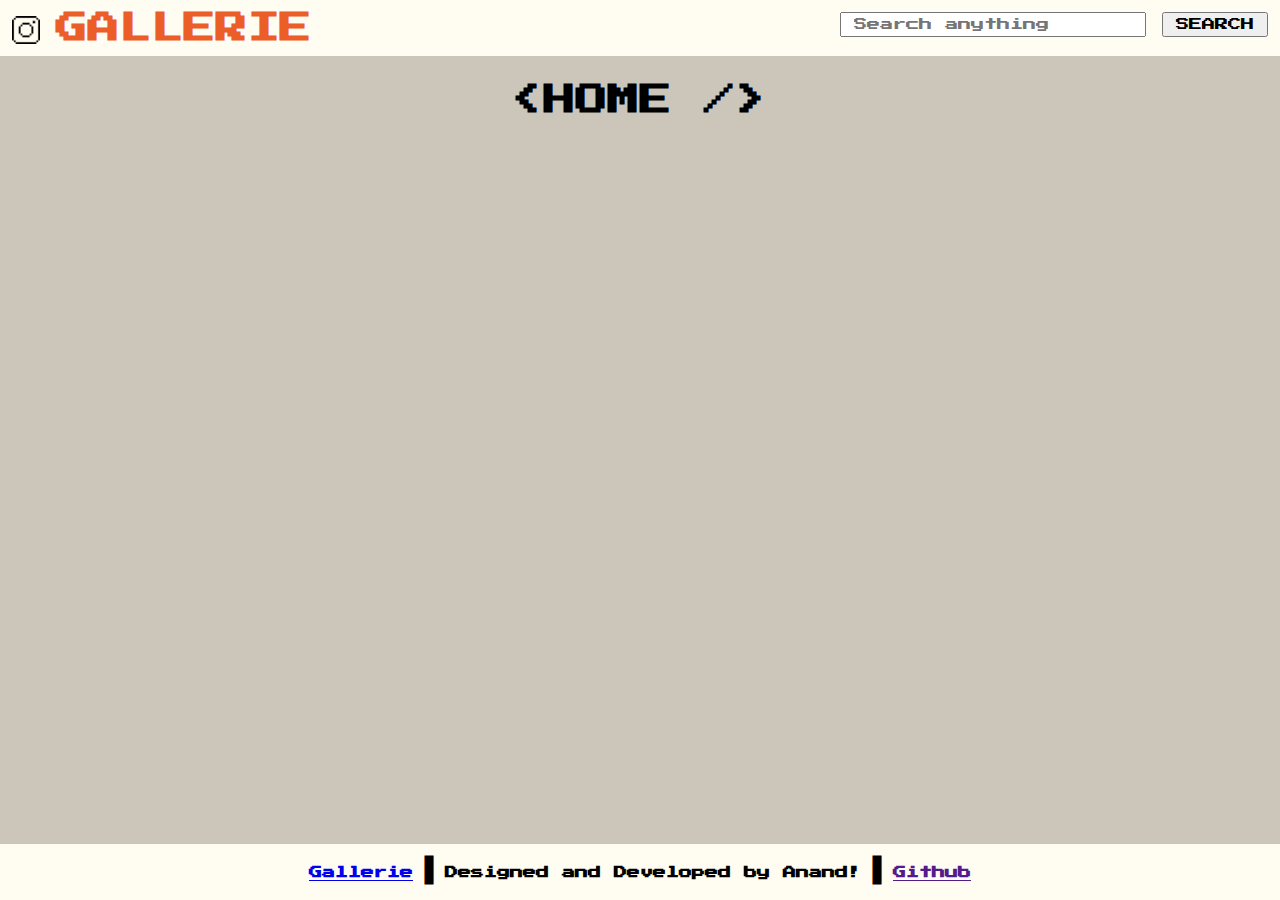
==== index.html @ 63654425 "first commit" ====
<!DOCTYPE html>
<html lang="en">
  <head>
    <meta charset="UTF-8"/>
    <meta http-equiv="X-UA-Compatible" content="IE=Edge"/>
    <meta name="viewport" content="width=device-width, initial-scale=1.0"/>
    <title>Gallerie | A Photo search App</title>

    <link rel="stylesheet" href="./common.css"/>
    <link rel="stylesheet" href="./index.css"/>
  </head>

  <body>

    <!-- Navigation Bar-->
    <nav>
      <a href="./"><img src="./logo.png" alt="Logo" class="logo"/></a>
      <a href="./">
        <h1 class="title">GALLERIE</h1>
      </a>
      <form action="./search.html" method="get">
        <input type="text" name="q" autocomplete="off" class="search" placeholder="Search anything"/>
        <input type="submit" value="SEARCH" class="search"/>
      </form>
    </nav>

    <!-- Main Section-->
    <section>
      <h1 class="heading">&lt;HOME /&gt;</h1>
      <div class="container" id="image_container"></div>
    </section>

    <!-- Footer of the page-->
    <footer>
      <a href="./">
        <h5>Gallerie</h5>
      </a>
      <h1>|</h1>
      <h5>Designed and Developed by Anand!</h5>
      <h1>|</h1>
      <a href="">
        <h5>Github</h5>
      </a>
    </footer>

    <script src="./common.js"></script>
    <script src="./index.js"></script>
  </body>
</html>
---- common.css ----
@import url('https://fonts.googleapis.com/css2?family=Press+Start+2P&display=swap');
@import './colors.css';

body, h1, h2, h3, h4, h5, h6, p {
  margin: 0px;
  padding: 0xp;
  font-family: 'Press Start 2P', cursive;
}

body {
  background-color: var(--light-brown);
  min-height: calc(100vh - 5rem);
  position: relative;
  padding-bottom: 5rem !important;
  display: inline-block;
  width: 100%;
}

nav {
  background-color: var(--light);

}

nav .title {
  padding: 0.75rem;
  padding-left: 0px;
  color: var(--orange);
  text-decoration: none;
  display: inline-block;
}

nav .logo {
  height: 1.75rem;
  margin-left: 0.75rem;
}

nav form {
  display: inline;
  float: right;
  padding-top: 0.75rem;
  padding-right: 0.75rem;
}

nav .search {
  font-family: 'Press Start 2P', cursive;
  padding: 0.25rem 0.75rem;
}

nav .search:focus {
  outline: none !important;
  border: 1px solid var(--orange);
}

.heading {
  text-align: center;
  margin: 1.75rem;
}

footer {
  position: absolute;
  bottom: 0px;
  background-color: var(--light);
  width: calc(100% - 1.5rem);
  padding: 0.75rem;
  display: flex;
  flex-wrap: wrap;
  justify-content: center;
  align-items: center;
}

@media screen and (max-width: 830px) {
  footer h1 {
    display: none;
  }
  footer {
    flex-direction: column;
    gap: 0.75rem;
    text-align: center;
  }
  body {
    min-height: calc(100vh - 10rem) !important;
    padding-bottom: 10rem !important;
  }
}

@media screen and (max-width: 750px) {
  nav {
    display: inline-block;
    width: 100%;
  }

  nav form {
    float: none;
    display: flex;
    gap: 1.5rem;
    flex-wrap: wrap;
    justify-content: center;
    margin-bottom: 0.75rem;
  }
}
---- index.css ----
@import './colors.css';

.container {
  display: flex;
  flex-wrap: wrap;
  gap: 1rem;
  align-items: center;
  justify-content: space-between;
  margin: 1rem;
}

.container .item {
  padding: 0.5rem; 
}

.container .item:hover {
  position: relative;
  top: -4px;
  left: -4px;
  box-shadow: 8px 8px 0px var(--orange);
}
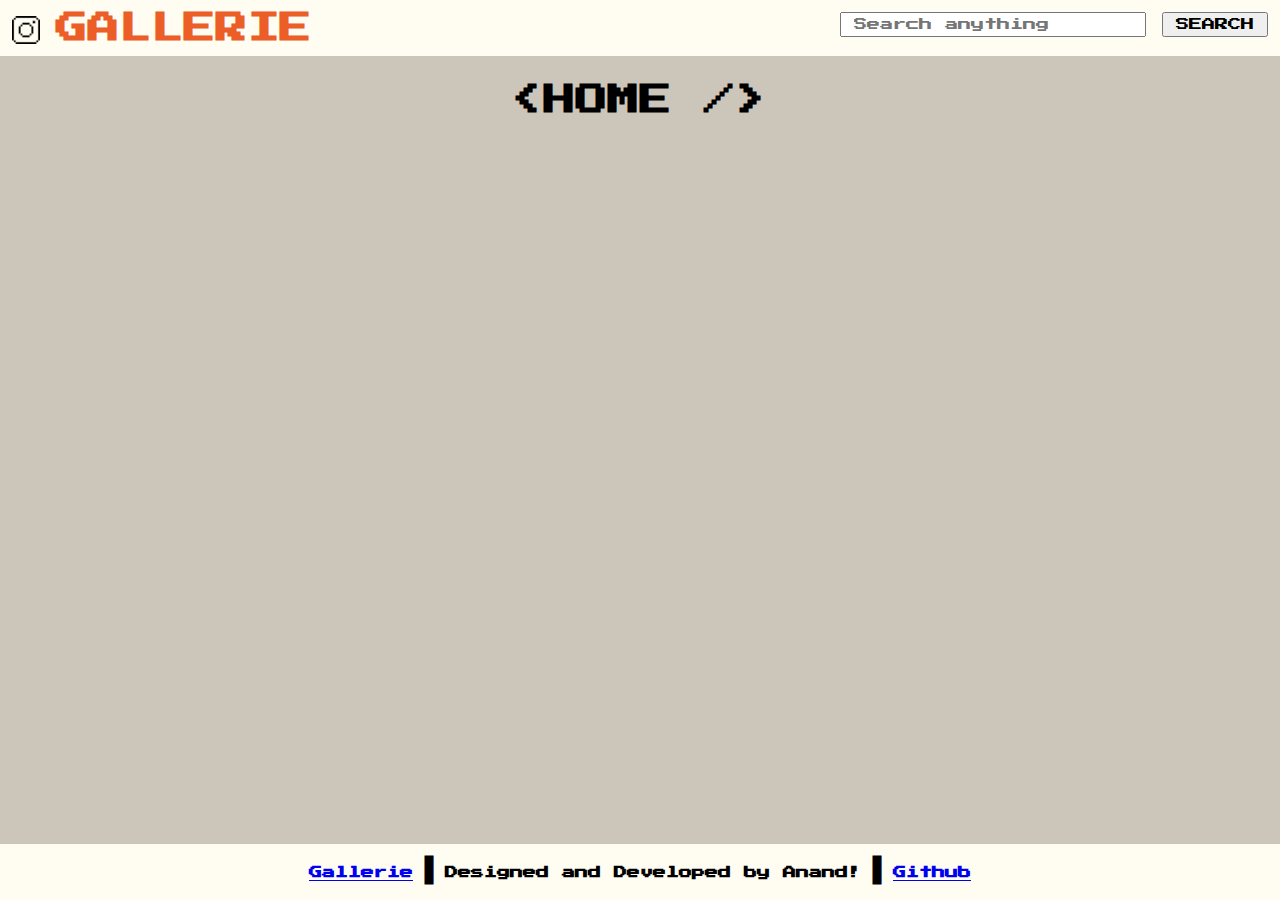
==== commit 26085eea: "Fix github links" ====
--- a/index.html
+++ b/index.html
@@ -12,7 +12,7 @@
 
   <body>
 
-    <!-- Navigation Bar-->
+    <!-- Navbar-->
     <nav>
       <a href="./"><img src="./logo.png" alt="Logo" class="logo"/></a>
       <a href="./">
@@ -30,7 +30,7 @@
       <div class="container" id="image_container"></div>
     </section>
 
-    <!-- Footer of the page-->
+    <!-- Footer-->
     <footer>
       <a href="./">
         <h5>Gallerie</h5>
@@ -38,7 +38,7 @@
       <h1>|</h1>
       <h5>Designed and Developed by Anand!</h5>
       <h1>|</h1>
-      <a href="">
+      <a href="https://github.com/Anand0057/Gallerie-Pics">
         <h5>Github</h5>
       </a>
     </footer>
